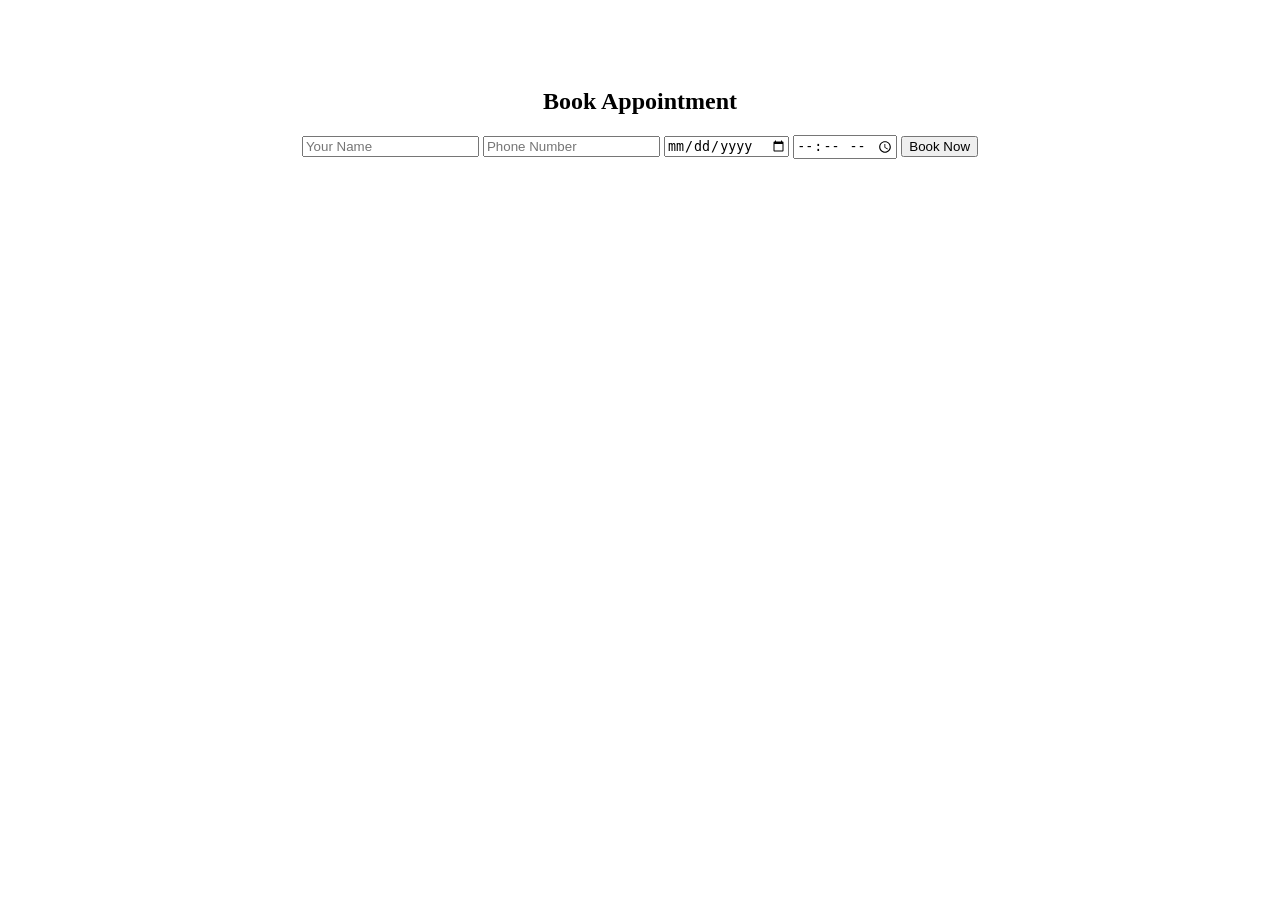
==== appointment.html @ cf5c89f3 "Update and rename appoinment.html to appointment.html" ====
<!DOCTYPE html>
<html lang="en">
<head>
<meta charset="UTF-8">
<meta name="viewport" content="width=device-width, initial-scale=1.0">
<title>Book Appointment</title>
<link rel="stylesheet" href="style.css">
</head>

<body>

<section class="section">
    <h2>Book Appointment</h2>

    <form onsubmit="sendToWhatsApp(); return false;" class="form">
        <input type="text" id="name" placeholder="Your Name" required>
        <input type="tel" id="phone" placeholder="Phone Number" required>
        <input type="date" id="date" required>
        <input type="time" id="time" required>

        <button type="submit">Book Now</button>
    </form>
</section>

<script>
function sendToWhatsApp() {
    let name = document.getElementById("name").value;
    let phone = document.getElementById("phone").value;
    let date = document.getElementById("date").value;
    let time = document.getElementById("time").value;

    let message = `Appointment:%0AName: ${name}%0APhone: ${phone}%0ADate: ${date}%0ATime: ${time}`;

    let url = "https://wa.me/919494282412?text=" + message;

    window.open(url, "_blank");
}
</script>

</body>
</html>
---- style.css ----
style.css
body {
    margin: 0;
    font-family: 'Poppins', sans-serif;
}

/* HEADER */
header {
    display: flex;
    justify-content: space-between;
    padding: 15px 40px;
    background: white;
    box-shadow: 0 2px 10px rgba(0,0,0,0.1);
}

header h2 {
    font-family: 'Montserrat', sans-serif;
    color: #2ecc71;
}

nav a {
    margin: 0 10px;
    text-decoration: none;
    color: black;
}

/* HERO */
.hero {
    height: 90vh;
    background: linear-gradient(rgba(0,0,0,0.5), rgba(0,0,0,0.5)),
    url('https://images.unsplash.com/photo-1588776814546-1ffcf47267a5');
    background-size: cover;
    display: flex;
    align-items: center;
    justify-content: center;
    color: white;
    text-align: center;
}

.hero h1 {
    font-size: 42px;
    font-family: 'Montserrat', sans-serif;
}

.btn {
    margin-top: 15px;
    padding: 12px 25px;
    background: #2ecc71;
    color: white;
    border-radius: 30px;
    text-decoration: none;
}

/* FEATURES */
.features {
    display: flex;
    justify-content: space-around;
    padding: 40px;
    background: #f9f9f9;
}

.feature {
    text-align: center;
}

.feature i {
    font-size: 30px;
    color: #2ecc71;
}

/* SECTION */
.section {
    padding: 60px 20px;
    text-align: center;
}

.light {
    background: #f4f4f4;
}

/* CARDS */
.cards {
    display: flex;
    justify-content: center;
    gap: 20px;
    flex-wrap: wrap;
}

.card {
    background: white;
    padding: 25px;
    width: 250px;
    border-radius: 15px;
    box-shadow: 0 10px 25px rgba(0,0,0,0.1);
    transition: 0.3s;
}

.card:hover {
    transform: translateY(-10px);
}

/* FOOTER */
footer {
    background: #111;
    color: white;
    text-align: center;
    padding: 15px;
}

/* WHATSAPP */
.whatsapp {
    background: #25D366;
}
.qr-section {
    text-align: center;
    margin-top: 40px;
}

.qr-box img {
    width: 280px;
    border-radius: 15px;
    box-shadow: 0 10px 25px rgba(0,0,0,0.2);
}

.links {
    margin-top: 20px;
}

.links a {
    margin: 10px;
    display: inline-block;
}
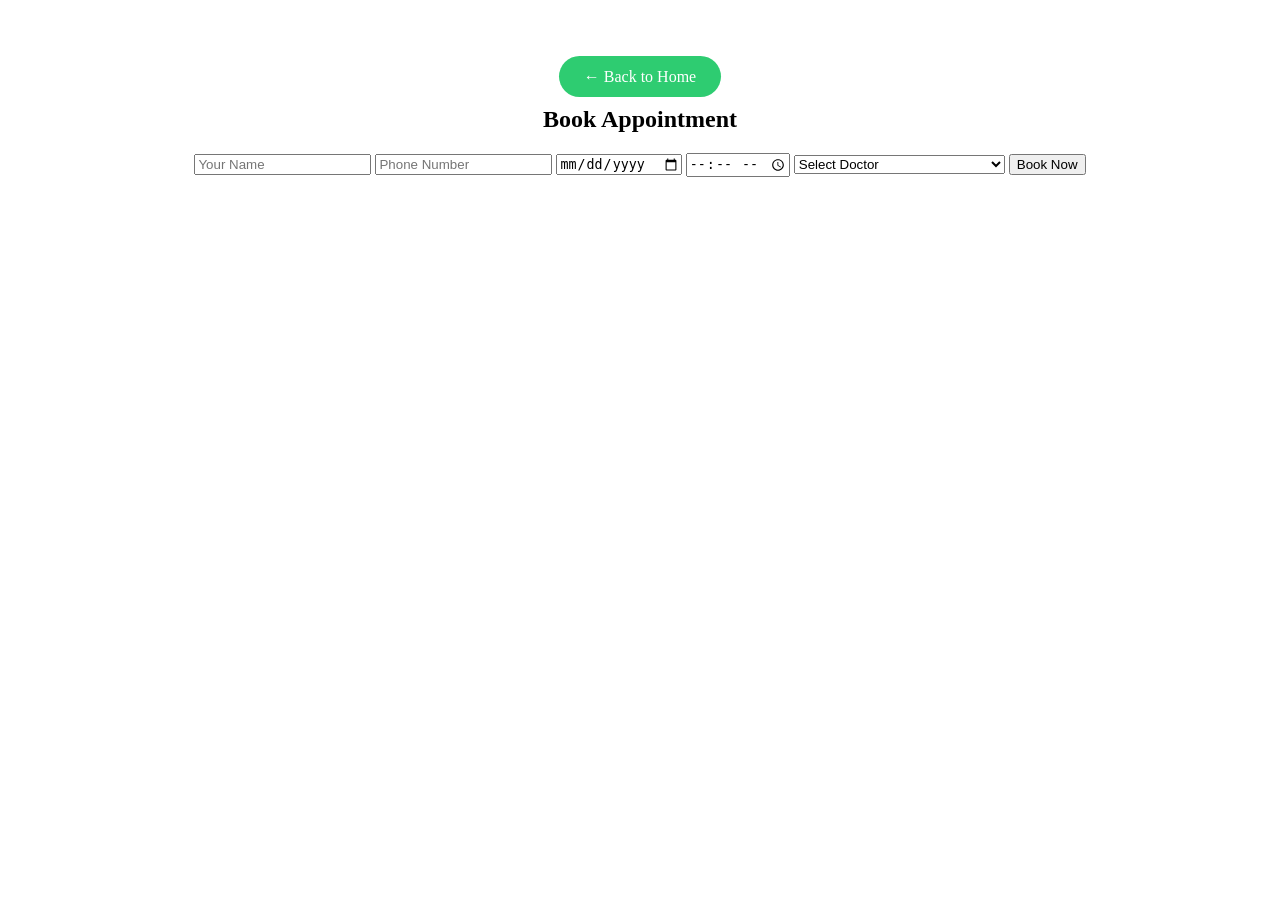
==== commit 45a18e7e: "Update appointment.html" ====
--- a/appointment.html
+++ b/appointment.html
@@ -4,22 +4,32 @@
 <meta charset="UTF-8">
 <meta name="viewport" content="width=device-width, initial-scale=1.0">
 <title>Book Appointment</title>
+
 <link rel="stylesheet" href="style.css">
 </head>
 
 <body>
 
-<section class="section">
+ <section class="section fade-in">
+    <a href="index.html" class="btn">← Back to Home</a>
+
     <h2>Book Appointment</h2>
 
-    <form onsubmit="sendToWhatsApp(); return false;" class="form">
-        <input type="text" id="name" placeholder="Your Name" required>
-        <input type="tel" id="phone" placeholder="Phone Number" required>
-        <input type="date" id="date" required>
-        <input type="time" id="time" required>
+     <form onsubmit="sendToWhatsApp(); return false;" class="form">
+     <input type="text" id="name" placeholder="Your Name" required>
+     <input type="tel" id="phone" placeholder="Phone Number" pattern="[0-9]{10}" required>
+     <input type="date" id="date" required>
+     <input type="time" id="time" required>
 
-        <button type="submit">Book Now</button>
-    </form>
+    <!-- ADD THIS HERE -->
+    <select id="doctor" required>
+        <option value="">Select Doctor</option>
+        <option>Dr. P. Uma Madhulatha</option>
+        <option>Dr. I. Venkata Kiran Kumar Raju</option>
+    </select>
+
+    <button type="submit">Book Now</button>
+</form>
 </section>
 
 <script>
@@ -28,8 +38,17 @@
     let phone = document.getElementById("phone").value;
     let date = document.getElementById("date").value;
     let time = document.getElementById("time").value;
+    let doctor = document.getElementById("doctor").value;
 
-    let message = `Appointment:%0AName: ${name}%0APhone: ${phone}%0ADate: ${date}%0ATime: ${time}`;
+    let message = `*Sanjeevani Hospital Appointment*%0A
+Name: ${name}%0A
+Phone: ${phone}%0A
+Doctor: ${doctor}%0A
+Date: ${date}%0A
+Time: ${time}`;
+
+    // 👉 ADD THIS LINE (alert)
+    alert("Opening WhatsApp to confirm your appointment…");
 
     let url = "https://wa.me/919494282412?text=" + message;
 
--- a/style.css
+++ b/style.css
@@ -9,7 +9,308 @@
     display: flex;
     justify-content: space-between;
     padding: 15px 40px;
+    background: white;style.css
+body {
+    margin: 0;
+    font-family: 'Poppins', sans-serif;
+    background: linear-gradient(135deg, #e0f7fa, #ffffff);
+    animation: bgMove 6s infinite alternate;
+}
+
+/* HEADER */
+header {
+    display: flex;
+    justify-content: space-between;
+    align-items: center;
+    padding: 15px 50px;
+
+    position: sticky;
+    top: 0;
+    z-index: 1000;
+
+    background: rgba(255, 255, 255, 0.7);
+    backdrop-filter: blur(10px);
+
+    box-shadow: 0 2px 10px rgba(0,0,0,0.1);
+}
+
+header h2 {
+    font-family: 'Montserrat', sans-serif;
+    color: #2ecc71;
+}
+
+nav a {
+    margin: 0 10px;
+    text-decoration: none;
+    color: black;
+}
+
+/* HERO */
+.hero {
+    height: 95vh;
+    background: linear-gradient(120deg, rgba(0,0,0,0.6), rgba(0,0,0,0.4)),
+    url('https://images.unsplash.com/photo-1588776814546-1ffcf47267a5');
+    background-size: cover;
+    background-position: center;
+
+    display: flex;
+    align-items: center;
+    justify-content: center;
+    text-align: center;
+    color: white;
+
+    position: relative;
+}
+
+.hero h1 {
+    font-size: 48px;
+    font-family: 'Playfair Display', serif;
+    letter-spacing: 1px;
+}
+
+.btn {
+    margin-top: 15px;
+    padding: 12px 25px;
+    background: linear-gradient(45deg, #2ecc71, #00cec9);
+    color: white;
+    border-radius: 30px;
+    text-decoration: none;
+    display: inline-block;
+    transition: 0.3s;
+}
+
+.btn:hover {
+    transform: scale(1.05);
+    box-shadow: 0 5px 15px rgba(0,0,0,0.2);
+}
+/* FEATURES */
+.features {
+    display: flex;
+    justify-content: space-around;
+    padding: 40px;
+    background: #f9f9f9;
+}
+
+.feature {
+    text-align: center;
+    padding: 25px;
+    border-radius: 20px;
+    background: rgba(255,255,255,0.6);
+    backdrop-filter: blur(10px);
+    transition: 0.3s;
+}
+
+.feature i {
+    font-size: 35px;
+    color: #00b894;
+    margin-bottom: 10px;
+}
+
+.feature:hover {
+    transform: translateY(-10px) scale(1.05);
+    box-shadow: 0 15px 30px rgba(0,0,0,0.15);
     background: white;
+}
+
+/* SECTION */
+.section {
+    padding: 60px 20px;
+    text-align: center;
+}
+
+.light {
+    background: #f4f4f4;
+}
+
+/* CARDS */
+.cards {
+    display: flex;
+    justify-content: center;
+    gap: 20px;
+    flex-wrap: wrap;
+}
+
+.card {
+    background: rgba(255,255,255,0.8);
+    padding: 25px;
+    width: 250px;
+    border-radius: 20px;
+    backdrop-filter: blur(10px);
+    box-shadow: 0 15px 35px rgba(0,0,0,0.1);
+    transition: 0.3s;
+}
+
+.card:hover {
+    transform: translateY(-10px) scale(1.03);
+}
+
+/* FOOTER */
+footer {
+    background: #111;
+    color: white;
+    text-align: center;
+    padding: 15px;
+}
+
+/* WHATSAPP */
+.whatsapp {
+    background: #25D366;
+}
+.qr-section {
+    text-align: center;
+    margin-top: 40px;
+}
+
+.qr-box img {
+    width: 280px;
+    border-radius: 15px;
+    box-shadow: 0 10px 25px rgba(0,0,0,0.2);
+}
+
+.links {
+    margin-top: 20px;
+}
+
+.links a {
+    margin: 10px;
+    display: inline-block;
+}
+.section {
+    padding: 60px 20px;
+}
+
+.section form {
+    background: white;
+    padding: 30px;
+    border-radius: 15px;
+    box-shadow: 0 15px 40px rgba(0,0,0,0.15);
+    transition: 0.3s;
+}
+
+.section form:hover {
+    transform: translateY(-5px);
+}
+body {
+    font-family: 'Poppins', sans-serif;
+    background: linear-gradient(135deg, #e0f7fa, #ffffff);
+    animation: bgMove 6s infinite alternate;
+}
+
+@keyframes bgMove {
+    0% { background-position: left; }
+    100% { background-position: right; }
+}
+.form input, .form select {
+    padding: 12px;
+    border-radius: 8px;
+    border: 1px solid #ccc;
+    transition: 0.3s;
+}
+
+.form input:focus, .form select:focus {
+    border-color: #00b894;
+    box-shadow: 0 0 10px rgba(0,184,148,0.3);
+    outline: none;
+}
+.form button {
+    background: linear-gradient(45deg, #00b894, #00cec9);
+    color: white;
+    border: none;
+    padding: 12px;
+    border-radius: 30px;
+    cursor: pointer;
+    transition: 0.3s;
+}
+
+.form button:hover {
+    transform: scale(1.05);
+    box-shadow: 0 5px 15px rgba(0,0,0,0.2);
+}
+.fade-in {
+    animation: fadeIn 1s ease-in-out;
+}
+
+@keyframes fadeIn {
+    from {
+        opacity: 0;
+        transform: translateY(20px);
+    }
+    to {
+        opacity: 1;
+        transform: translateY(0);
+    }
+}
+.logo {
+    display: flex;
+    align-items: center;
+    gap: 10px;
+}
+
+.logo i {
+    font-size: 26px;
+    color: #2ecc71;
+}
+
+.logo h2 {
+    margin: 0;
+    font-weight: 600;
+}
+.section h2 {
+    font-family: 'Montserrat', sans-serif;
+    font-size: 28px;
+    letter-spacing: 1px;
+}
+nav a {
+    margin: 0 10px;
+    text-decoration: none;
+    color: black;
+    position: relative;
+    transition: 0.3s;
+}
+
+nav a::after {
+    content: "";
+    width: 0%;
+    height: 2px;
+    background: #2ecc71;
+    position: absolute;
+    bottom: -5px;
+    left: 0;
+    transition: 0.3s;
+}
+
+nav a:hover::after {
+    width: 100%;
+}
+.fade-in {
+    animation: fadeIn 1s ease-in-out;
+}
+
+@keyframes fadeIn {
+    from {
+        opacity: 0;
+        transform: translateY(30px);
+    }
+    to {
+        opacity: 1;
+        transform: translateY(0);
+    }
+}
+.hero div {
+    background: rgba(255, 255, 255, 0.1);
+    padding: 40px;
+    border-radius: 20px;
+    backdrop-filter: blur(15px);
+    box-shadow: 0 10px 30px rgba(0,0,0,0.3);
+}
+body {
+    animation: fadePage 1s ease-in;
+}
+
+@keyframes fadePage {
+    from { opacity: 0; }
+    to { opacity: 1; }
+}
     box-shadow: 0 2px 10px rgba(0,0,0,0.1);
 }
 
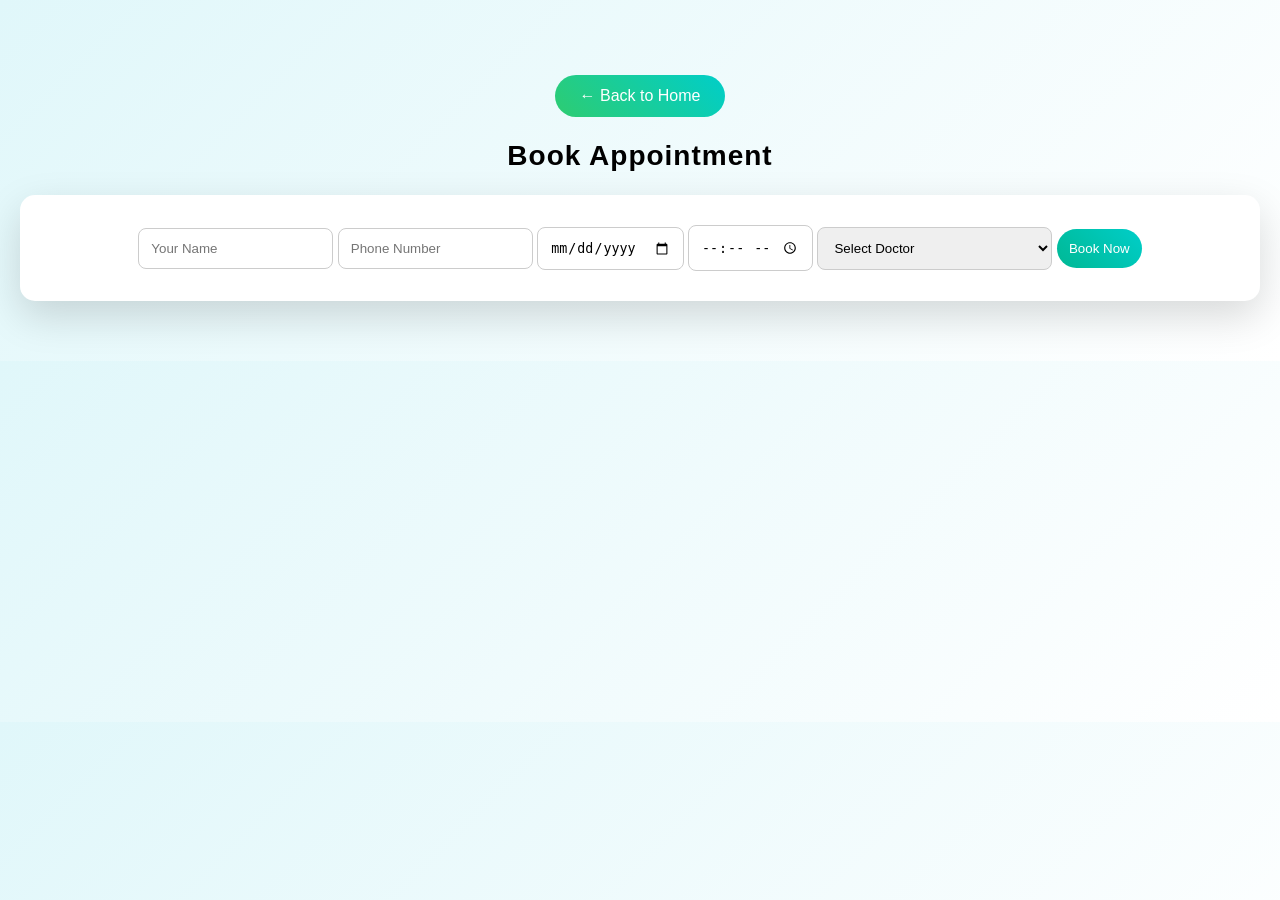
==== commit 8b5f50e0: "Update appointment.html update appoinment" ====
--- a/appointment.html
+++ b/appointment.html
@@ -40,19 +40,19 @@
     let time = document.getElementById("time").value;
     let doctor = document.getElementById("doctor").value;
 
-    let message = `*Sanjeevani Hospital Appointment*%0A
-Name: ${name}%0A
-Phone: ${phone}%0A
-Doctor: ${doctor}%0A
-Date: ${date}%0A
-Time: ${time}`;
+ let message = encodeURIComponent(
+`🏥 Sanjeevani Hospital Appointment
 
-    // 👉 ADD THIS LINE (alert)
-    alert("Opening WhatsApp to confirm your appointment…");
+Name: ${name}
+Phone: ${phone}
+Doctor: ${doctor}
+Date: ${date}
+Time: ${time}`
+);
+alert("Opening WhatsApp to confirm your appointment...");
 
-    let url = "https://wa.me/919494282412?text=" + message;
-
-    window.open(url, "_blank");
+let url = "https://wa.me/919494282412?text=" + message;
+window.open(url, "_blank");
 }
 </script>
 
--- a/style.css
+++ b/style.css
@@ -1,15 +1,7 @@
 style.css
-body {
-    margin: 0;
-    font-family: 'Poppins', sans-serif;
-}
-
-/* HEADER */
-header {
-    display: flex;
-    justify-content: space-between;
-    padding: 15px 40px;
-    background: white;style.css
+html{
+    scroll-behavior:smooth;
+}
 body {
     margin: 0;
     font-family: 'Poppins', sans-serif;
@@ -83,6 +75,9 @@
     transform: scale(1.05);
     box-shadow: 0 5px 15px rgba(0,0,0,0.2);
 }
+.btn:active{
+    transform:scale(0.98);
+}
 /* FEATURES */
 .features {
     display: flex;
@@ -142,6 +137,7 @@
 
 .card:hover {
     transform: translateY(-10px) scale(1.03);
+    box-shadow: 0 20px 40px rgba(0,0,0,0.2);
 }
 
 /* FOOTER */
@@ -311,123 +307,78 @@
     from { opacity: 0; }
     to { opacity: 1; }
 }
-    box-shadow: 0 2px 10px rgba(0,0,0,0.1);
-}
-
-header h2 {
-    font-family: 'Montserrat', sans-serif;
+@media(max-width:768px){
+
+header{
+    flex-direction: column;
+    padding: 15px;
+}
+
+nav{
+    margin-top:10px;
+    display:flex;
+    flex-wrap:wrap;
+    justify-content:center;
+}
+
+.hero h1{
+    font-size:32px;
+}
+
+.features{
+    flex-direction: column;
+    gap:20px;
+}
+
+.cards{
+    flex-direction: column;
+    align-items:center;
+}
+
+.hero div{
+    padding:20px;
+}
+
+.feature{
+    margin-bottom:15px;
+}
+
+}
+footer p{
+    margin:5px;
+    font-size:14px;
+}
+footer p{
+    margin:5px;
+    font-size:14px;
+}
+
+/* Telephone Links */
+#contact a[href^="tel"]{
     color: #2ecc71;
-}
-
-nav a {
-    margin: 0 10px;
-    text-decoration: none;
-    color: black;
-}
-
-/* HERO */
-.hero {
-    height: 90vh;
-    background: linear-gradient(rgba(0,0,0,0.5), rgba(0,0,0,0.5)),
-    url('https://images.unsplash.com/photo-1588776814546-1ffcf47267a5');
-    background-size: cover;
-    display: flex;
-    align-items: center;
-    justify-content: center;
-    color: white;
-    text-align: center;
-}
-
-.hero h1 {
-    font-size: 42px;
-    font-family: 'Montserrat', sans-serif;
-}
-
-.btn {
-    margin-top: 15px;
+    text-decoration: none;
+    font-weight: 600;
+    transition: 0.3s;
+}
+
+#contact a[href^="tel"]:hover{
+    color: #00b894;
+    text-decoration: underline;
+}
+
+/* Call Button */
+.call-btn{
+    background: linear-gradient(45deg,#3498db,#2980b9);
+    color: white;
     padding: 12px 25px;
-    background: #2ecc71;
-    color: white;
     border-radius: 30px;
     text-decoration: none;
-}
-
-/* FEATURES */
-.features {
-    display: flex;
-    justify-content: space-around;
-    padding: 40px;
-    background: #f9f9f9;
-}
-
-.feature {
-    text-align: center;
-}
-
-.feature i {
-    font-size: 30px;
-    color: #2ecc71;
-}
-
-/* SECTION */
-.section {
-    padding: 60px 20px;
-    text-align: center;
-}
-
-.light {
-    background: #f4f4f4;
-}
-
-/* CARDS */
-.cards {
-    display: flex;
-    justify-content: center;
-    gap: 20px;
-    flex-wrap: wrap;
-}
-
-.card {
-    background: white;
-    padding: 25px;
-    width: 250px;
-    border-radius: 15px;
-    box-shadow: 0 10px 25px rgba(0,0,0,0.1);
-    transition: 0.3s;
-}
-
-.card:hover {
-    transform: translateY(-10px);
-}
-
-/* FOOTER */
-footer {
-    background: #111;
-    color: white;
-    text-align: center;
-    padding: 15px;
-}
-
-/* WHATSAPP */
-.whatsapp {
-    background: #25D366;
-}
-.qr-section {
-    text-align: center;
-    margin-top: 40px;
-}
-
-.qr-box img {
-    width: 280px;
-    border-radius: 15px;
-    box-shadow: 0 10px 25px rgba(0,0,0,0.2);
-}
-
-.links {
-    margin-top: 20px;
-}
-
-.links a {
+    display: inline-block;
     margin: 10px;
-    display: inline-block;
-}
+    transition: 0.3s;
+}
+
+.call-btn:hover{
+    transform: scale(1.05);
+    box-shadow: 0 5px 15px rgba(0,0,0,0.2);
+}
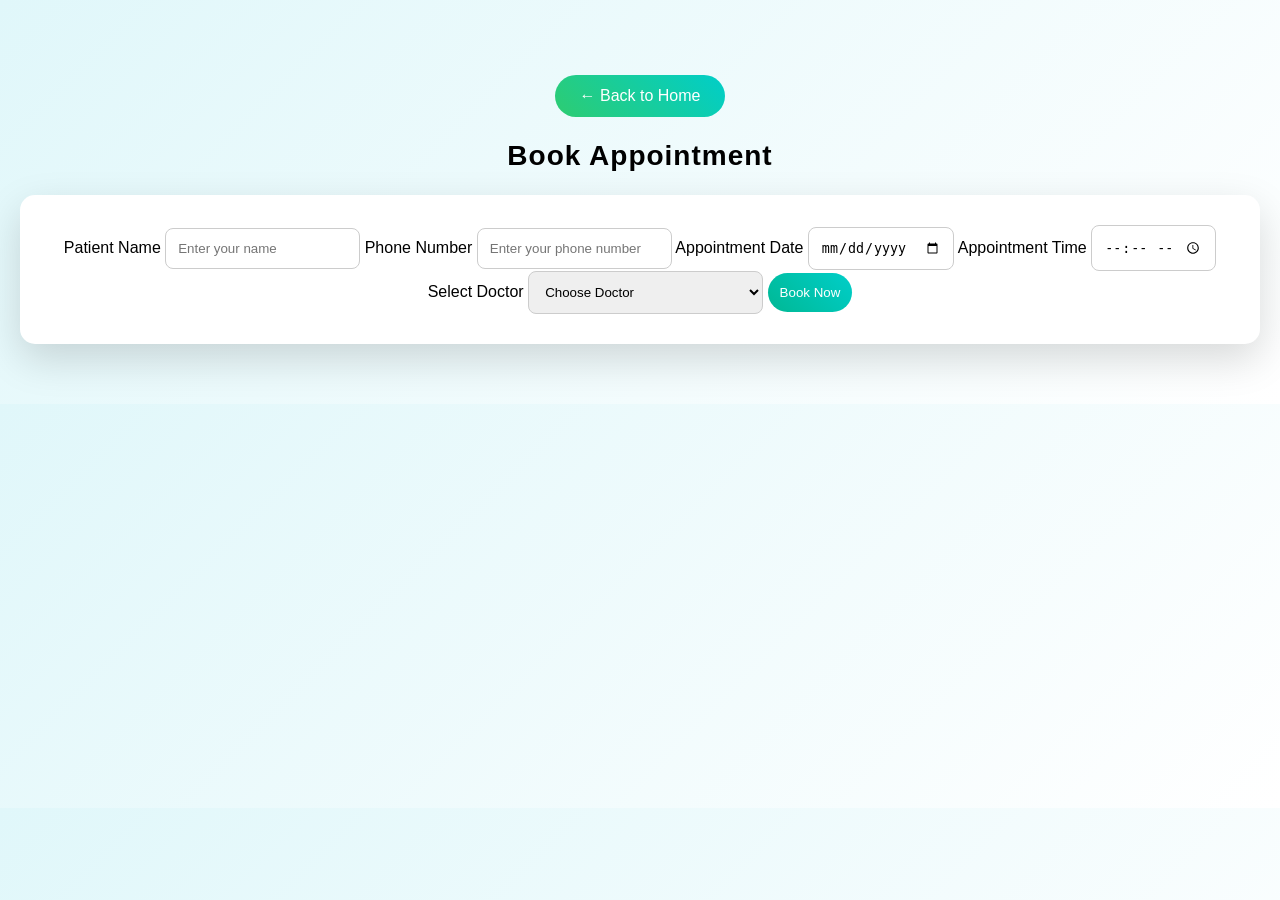
==== commit 5600f01c: "Update appointment.html" ====
--- a/appointment.html
+++ b/appointment.html
@@ -16,19 +16,26 @@
     <h2>Book Appointment</h2>
 
      <form onsubmit="sendToWhatsApp(); return false;" class="form">
-     <input type="text" id="name" placeholder="Your Name" required>
-     <input type="tel" id="phone" placeholder="Phone Number" pattern="[0-9]{10}" required>
-     <input type="date" id="date" required>
-     <input type="time" id="time" required>
+   <label for="name">Patient Name</label>
+<input type="text" id="name" placeholder="Enter your name" required>
 
-    <!-- ADD THIS HERE -->
-    <select id="doctor" required>
-        <option value="">Select Doctor</option>
-        <option>Dr. P. Uma Madhulatha</option>
-        <option>Dr. I. Venkata Kiran Kumar Raju</option>
-    </select>
+<label for="phone">Phone Number</label>
+<input type="tel" id="phone" placeholder="Enter your phone number" pattern="[0-9]{10}" required>
 
-    <button type="submit">Book Now</button>
+<label for="date">Appointment Date</label>
+<input type="date" id="date" required>
+
+<label for="time">Appointment Time</label>
+<input type="time" id="time" required>
+
+<label for="doctor">Select Doctor</label>
+<select id="doctor" required>
+    <option value="">Choose Doctor</option>
+    <option>Dr. P. Uma Madhulatha</option>
+    <option>Dr. I. Venkata Kiran Kumar Raju</option>
+</select>
+
+<button type="submit">Book Now</button>
 </form>
 </section>
 
